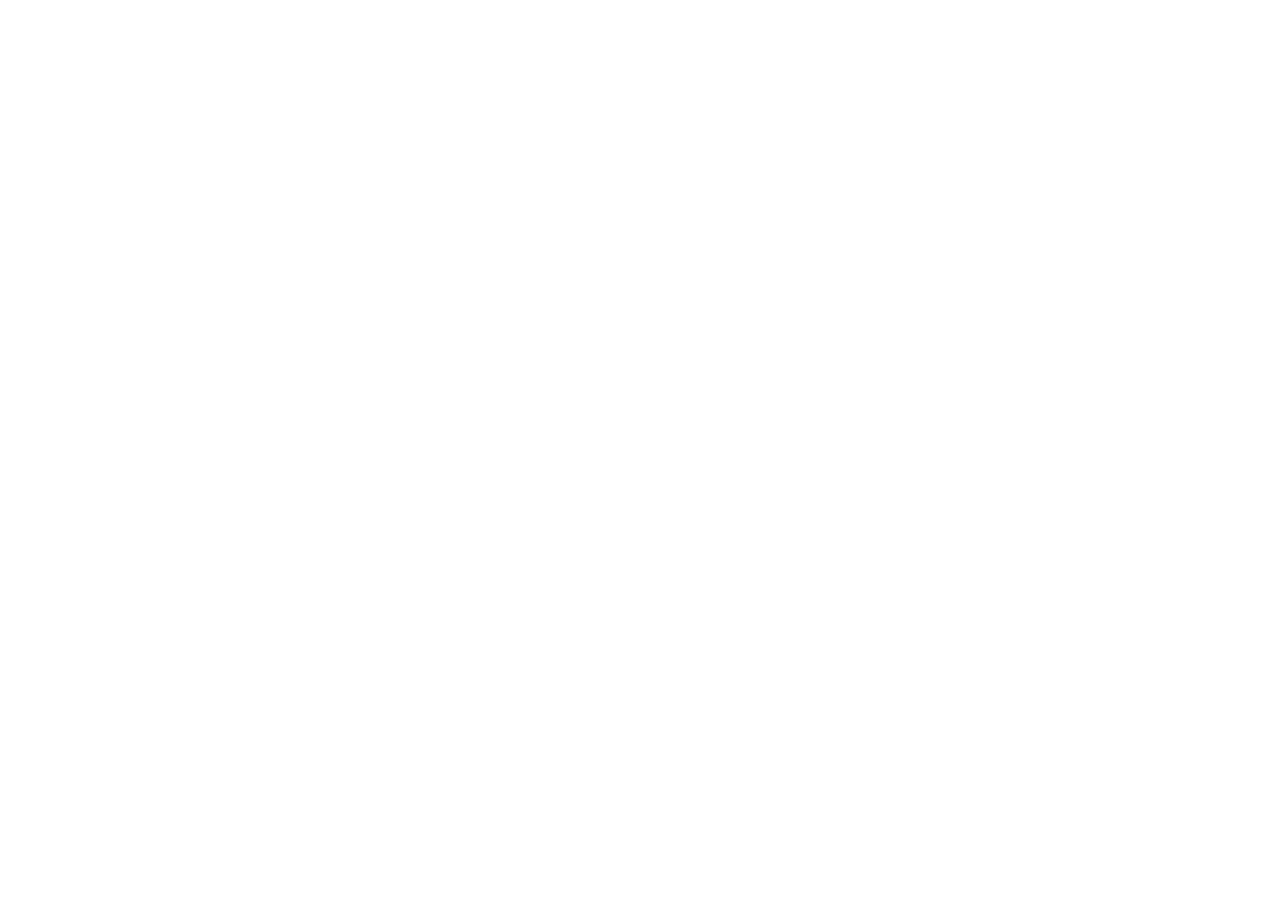
==== index.html @ 10912107 "Deploying to gh-pages from @ daria1kalashnikova/goit-advancedjs-hw-02@104d3ec5bf3bb013fd579ddb159a26" ====
<!DOCTYPE html>
<html lang="en">
  <head>
    <meta charset="UTF-8" />
    <link rel="icon" type="image/svg+xml" href="/vanilla-app-template/favicon.svg" />
    <meta name="viewport" content="width=device-width, initial-scale=1.0" />
    <title>Vanilla App Template</title>
    <script type="module" crossorigin src="/vanilla-app-template/index.js"></script>
    <link rel="stylesheet" crossorigin href="/vanilla-app-template/assets/index-BE24Cirx.css">
  </head>
  <body>
    <main>
      <!-- Loads the specified .html file -->
    </main>

  </body>
</html>
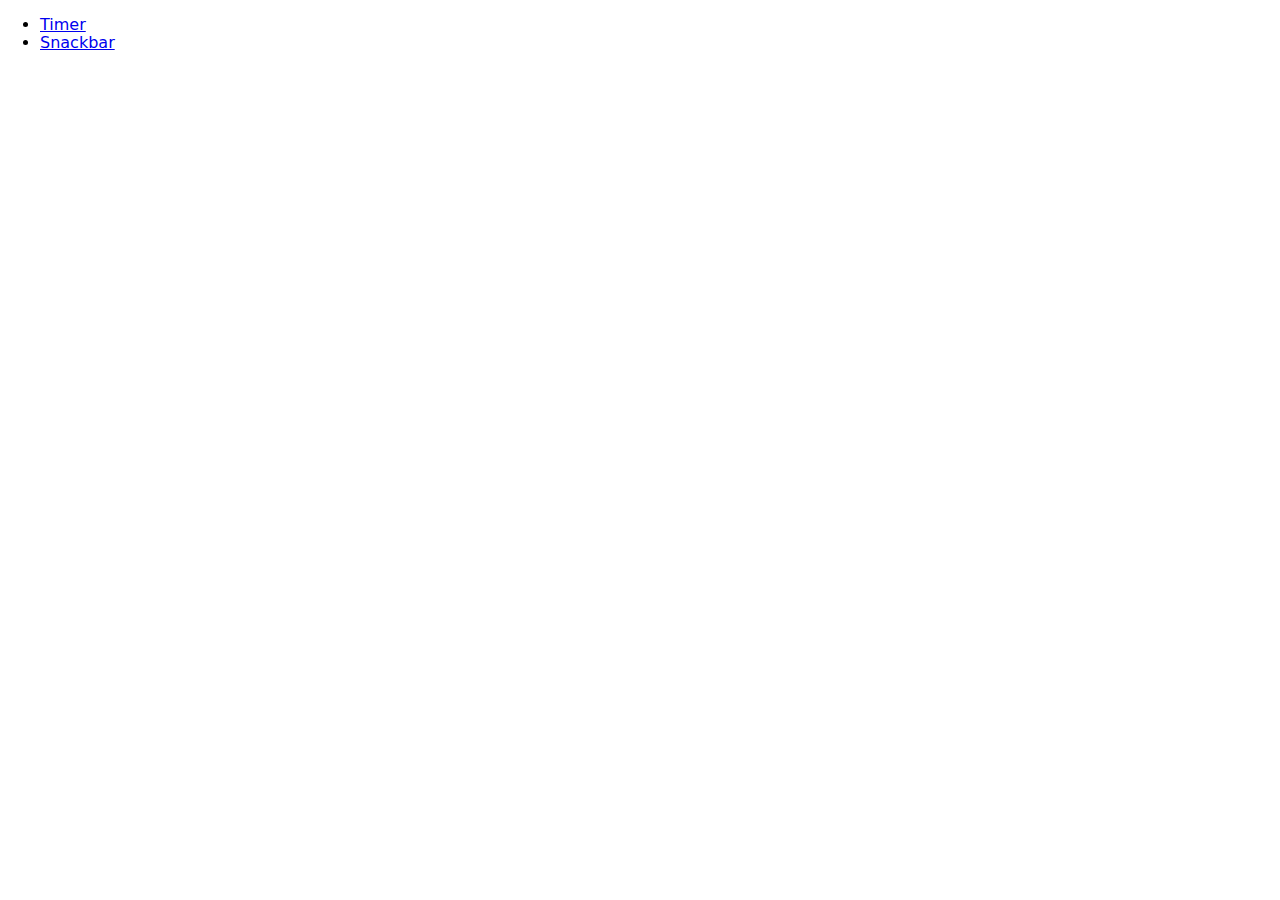
==== commit 45864df2: "Deploying to gh-pages from @ daria1kalashnikova/goit-advancedjs-hw-02@783c9dcdc04550b1f55a45f0e5ef2b" ====
--- a/index.html
+++ b/index.html
@@ -2,16 +2,27 @@
 <html lang="en">
   <head>
     <meta charset="UTF-8" />
-    <link rel="icon" type="image/svg+xml" href="/vanilla-app-template/favicon.svg" />
+    <link rel="icon" type="image/svg+xml" href="/goit-advancedjs-hw-02/favicon.svg" />
     <meta name="viewport" content="width=device-width, initial-scale=1.0" />
-    <title>Vanilla App Template</title>
-    <script type="module" crossorigin src="/vanilla-app-template/index.js"></script>
-    <link rel="stylesheet" crossorigin href="/vanilla-app-template/assets/index-BE24Cirx.css">
+    <title>AdvancedJS-HW2</title>
+    <link
+      rel="stylesheet"
+      href="https://cdn.jsdelivr.net/npm/modern-normalize@3.0.0/modern-normalize.min.css"
+    />
+    <link rel="stylesheet" crossorigin href="/goit-advancedjs-hw-02/assets/index-BE24Cirx.css">
   </head>
   <body>
-    <main>
-      <!-- Loads the specified .html file -->
-    </main>
-
+    <header class="page-header">
+      <div class="container">
+        <ul class="menu">
+          <li class="menu-item">
+            <a class="menu-link" href="./1-timer.html">Timer</a>
+          </li>
+          <li class="menu-item">
+            <a class="menu-link" href="./2-snackbar.html">Snackbar</a>
+          </li>
+        </ul>
+      </div>
+    </header>
   </body>
 </html>
